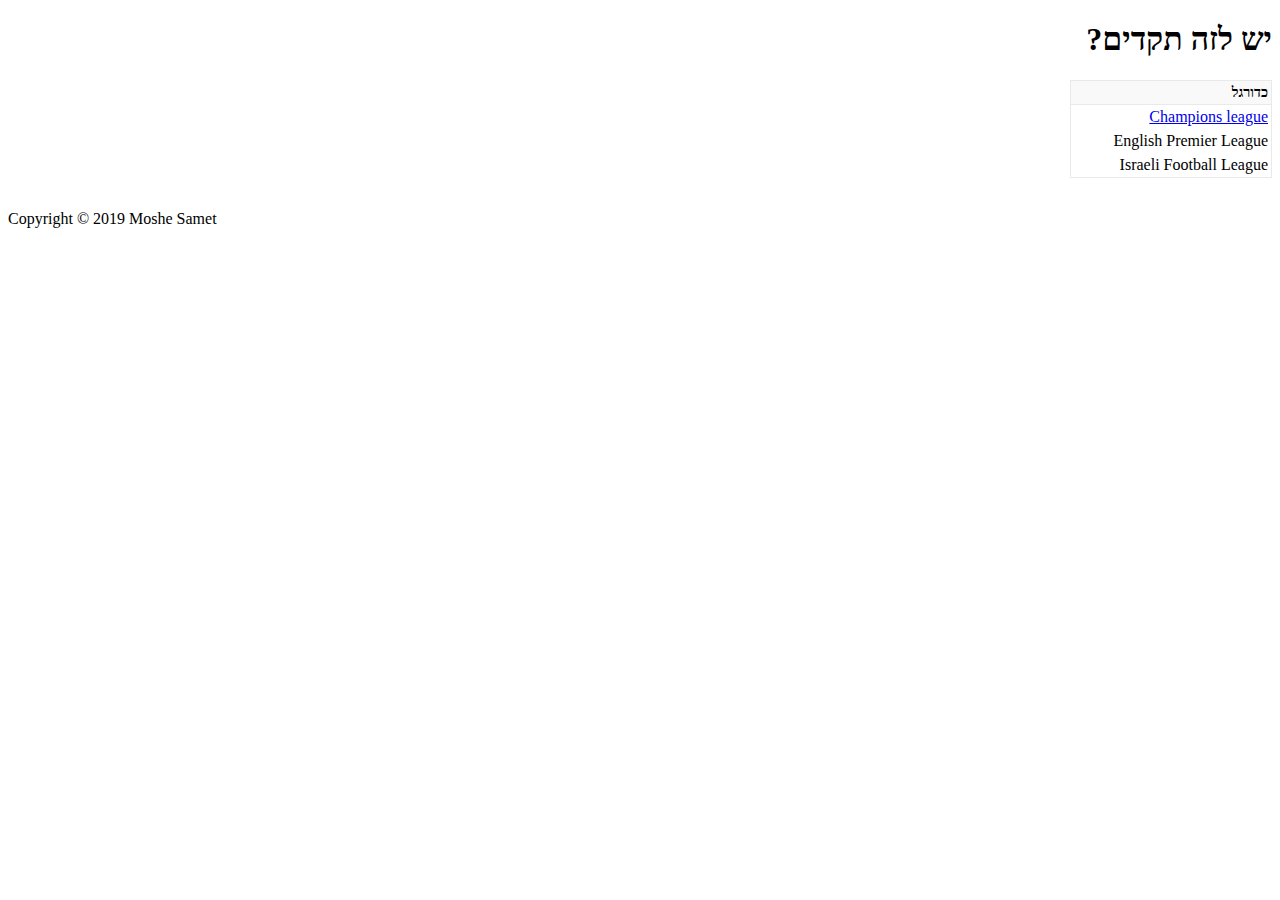
==== test.html @ 0b51bca7 "Update test.html" ====
<!DOCTYPE html>
<html>
  <head>
    <meta http-equiv="Content-type" content="text/html; charset=utf-8">
    <title>Moshe Samet - Home</title>
  <style type="text/css">
    @import "../demos/expandos.css";
  </style>
  </head>
  <body>
    <div id="header" role="banner">
      <h1>יש לזה תקדים?</h1>

    <div class="wd-expando">
      <h2>כדורגל</h2>
      <ol>
        <li><a href="CL/home.html">Champions league</a></li>
        <li>English Premier League</li>
        <li>Israeli Football League</li>
      </ol>
    </div>

    </div>
    <div id="footer" role="contentinfo">
      Copyright © 2019 Moshe Samet
    </div>
  </body>
</html>
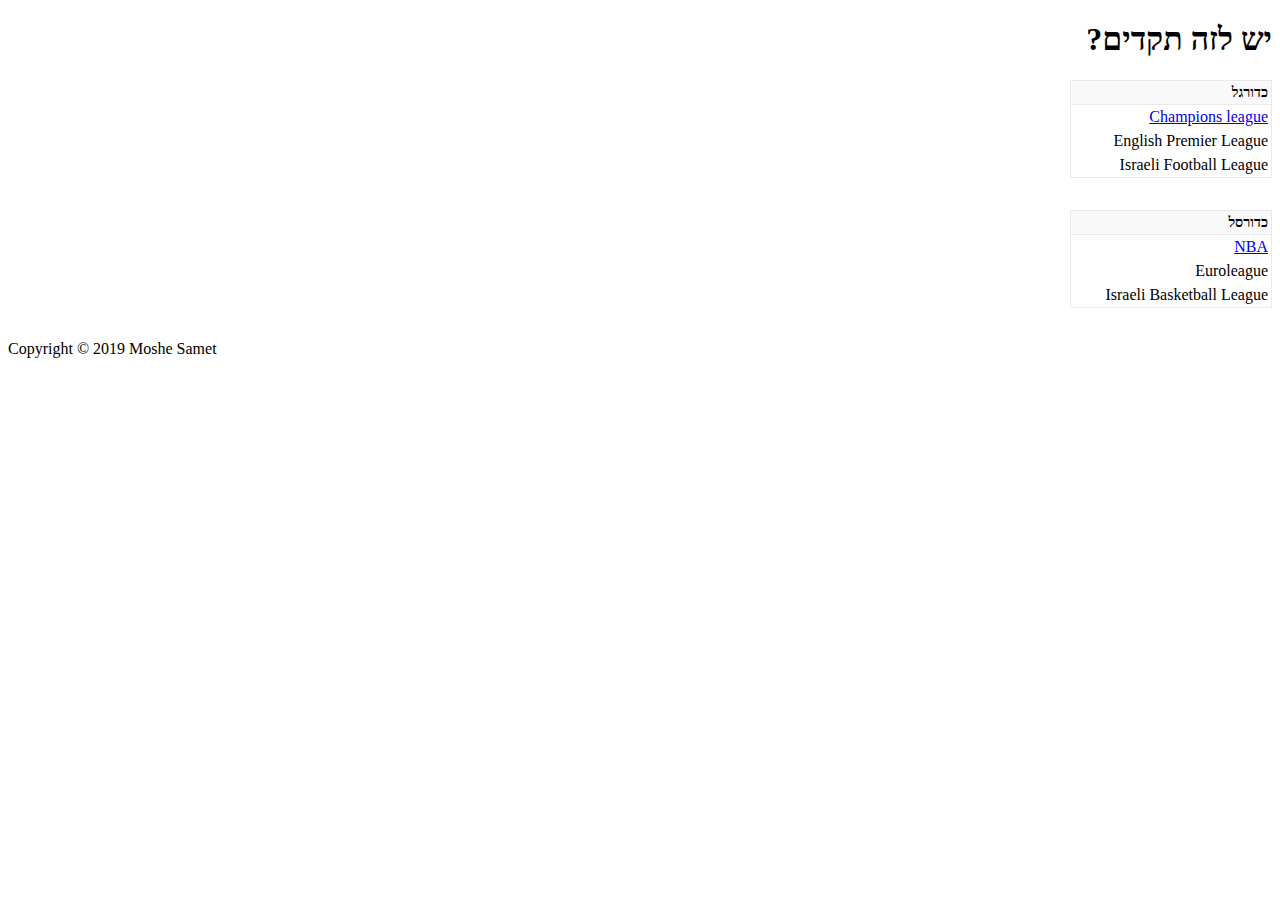
==== commit a0cc37e4: "Update test.html" ====
--- a/test.html
+++ b/test.html
@@ -20,9 +20,20 @@
       </ol>
     </div>
 
+    <div class="wd-expando">
+      <h2>כדורסל</h2>
+      <ol>
+        <li><a href="NBA/home.html">NBA</a></li>
+        <li>Euroleague</li>
+        <li>Israeli Basketball League</li>
+      </ol>
+    </div>
     </div>
     <div id="footer" role="contentinfo">
       Copyright © 2019 Moshe Samet
     </div>
+	
+	<script src="./js/utility.js"></script>
+	<script src="./js/Expand.js"></script>
   </body>
 </html>
